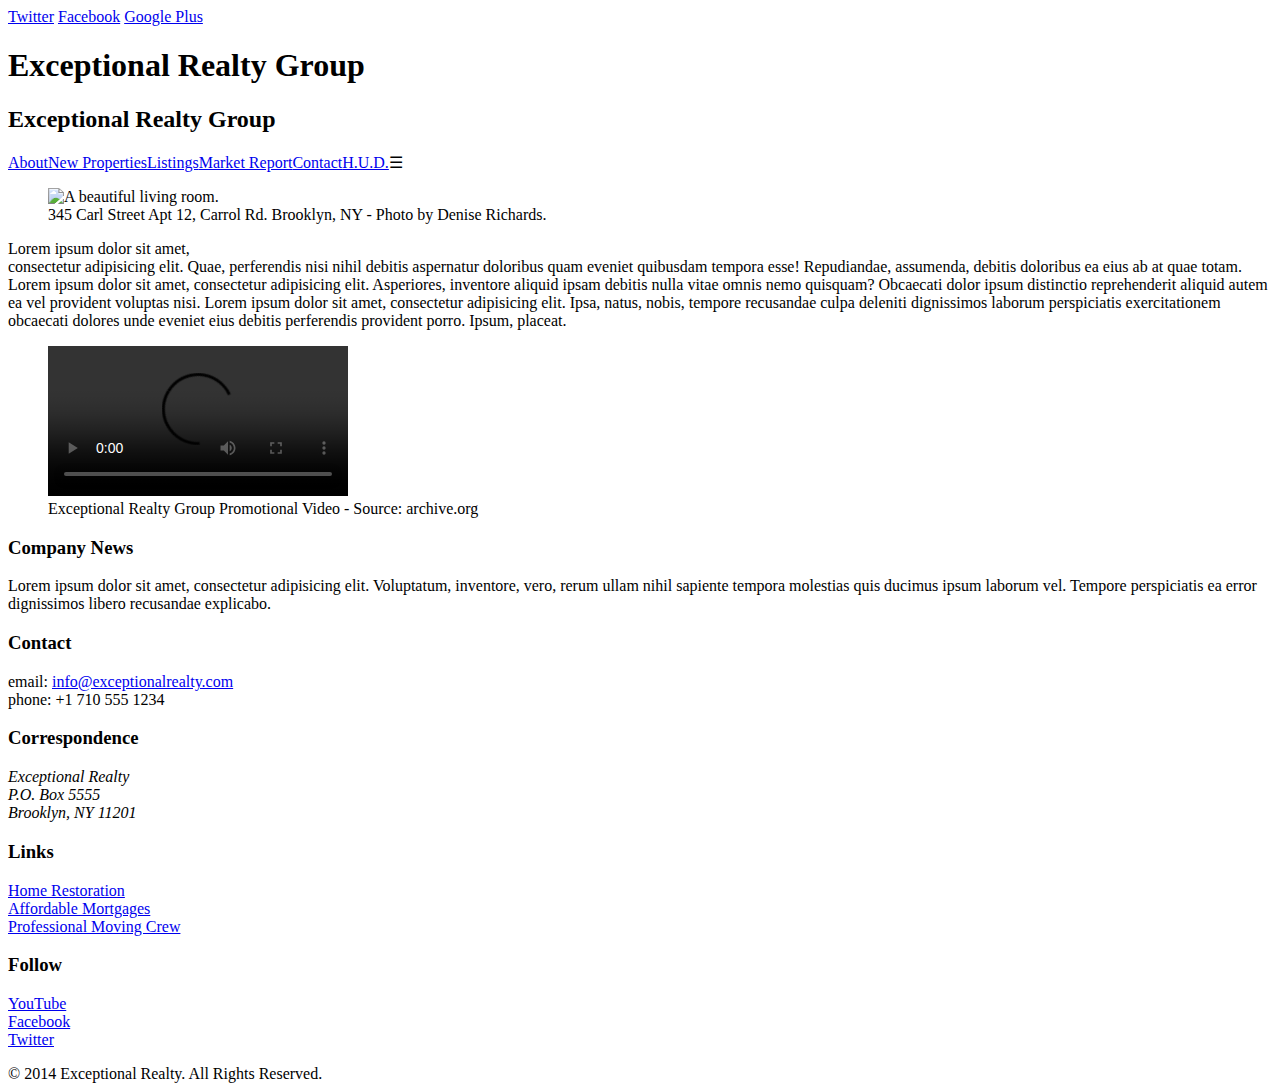
==== index.html @ ee2a0055 "automatically backed up by learn" ====
<!DOCTYPE html>
<html lang="en">
  <head>
    <meta charset="UTF-8">
    <meta name="viewport" content="width=device-width" initial-scale=1.0, minimum-scale=1.0, maximum-scale=1.0>
    <title>Exceptional Realty Group - Luxury Homes - About</title>
    <link rel="stylesheet" href="http://cdnjs.cloudflare.com/ajax/libs/normalize/3.0.0/normalize.min.css">
    <link rel="stylesheet" href="css/style.css">
    <link rel="stylesheet" href="/css/responsive.css">
    <link rel="stylesheet" type="text/css" href="css/responsive.css">
    <script src="http://cdnjs.cloudflare.com/ajax/libs/modernizr/2.7.1/modernizr.min.js"></script>
  </head>
  <body>
    <div id="social">
      <a class="twit" href="#" title="Twitter">Twitter</a>
      <a class="fbook" href="#" title="Facebook">Facebook</a>
      <a class="gplus" href="#" title="Google Plus">Google Plus</a>
    </div>
    
    <div class="white-wood">
      <header class="medium-fade shadow">
        <div class="wrapper">
          <div id="logo">
            <h1>Exceptional Realty Group</h1>
            <h2>Exceptional Realty Group</h2>
          </div>
        </div><!-- .wrapper -->
        <div id="navbar" class="light-fade">
          <div class="wrapper">
            <nav class="clearfix">
              <a class="selected" href="index.html">About</a><a href="new-properties.html">New Properties</a><a href="real-estate-listings.html">Listings</a><a href="market-report.html">Market Report</a><a href="contact.html">Contact</a><a href="http://hud.gov" target="_blank">H.U.D.</a><a class="menu-icon">&#9776;</a>
            </nav>
          </div><!-- .wrapper -->
        </div><!-- #navbar -->
      </header>

      <div class="wrapper clearfix">

        <section id="featured-property" class="col-3 first shadow">
          <figure>
            <img src="images/intro-pic.jpg" alt="A beautiful living room." title="Welcome to Exceptional Realty Group">
            <figcaption>345 Carl Street Apt 12, Carrol Rd. Brooklyn, NY - Photo by Denise Richards.</figcaption>
          </figure>

          <p>Lorem ipsum dolor sit amet,<br> consectetur adipisicing elit. Quae, perferendis nisi nihil debitis aspernatur doloribus quam eveniet quibusdam tempora esse! Repudiandae, assumenda, debitis doloribus ea eius ab at quae totam. Lorem ipsum dolor sit amet, consectetur adipisicing elit. Asperiores, inventore aliquid ipsam debitis nulla vitae omnis nemo quisquam? Obcaecati dolor ipsum distinctio reprehenderit aliquid autem ea vel provident voluptas nisi. Lorem ipsum dolor sit amet, consectetur adipisicing elit. Ipsa, natus, nobis, tempore recusandae culpa deleniti dignissimos laborum perspiciatis exercitationem obcaecati dolores unde eveniet eius debitis perferendis provident porro. Ipsum, placeat.</p>
        </section>

        <section id="promotional" class="col-2 first shadow">
          <figure>
            <video controls>
              <source src="videos/real-estate.mp4" type="video/mp4"> 
              <source src="videos/real-estate.ogv" type="video/ogg">
              Your browser does not support HTML5 video. <a href="http://browsehappy.com" target="_blank">Please upgrade your browser</a>.
            </video>
            <figcaption>Exceptional Realty Group Promotional Video - Source: archive.org</figcaption>
          </figure>
        </section>

        <section id="news" class="col-1 shadow">
          <h3>Company News</h3>
          <p>Lorem ipsum dolor sit amet, consectetur adipisicing elit. Voluptatum, inventore, vero, rerum ullam nihil sapiente tempora molestias quis ducimus ipsum laborum vel. Tempore perspiciatis ea error dignissimos libero recusandae explicabo.</p>
        </section>
        
      </div><!-- .wrapper -->
    </div><!-- .white-wood -->

    <section id="details" class="medium-fade">
      <div class="wrapper clearfix">
        <div class="col-1 first border-right">
          <h3>Contact</h3>
          <p>
            email: <a href="mailto:info@exceptionalrealty.com">info@exceptionalrealty.com</a><br>
            phone: +1 710 555 1234
          </p>
          <h3>Correspondence</h3>
          <address>
            Exceptional Realty<br>
            P.O. Box 5555<br>
            Brooklyn, NY 11201
          </address>
        </div>

        <div class="col-1 border-right">
          <h3>Links</h3>
          <p>
            <a href="#" target="_blank">Home Restoration</a><br>
            <a href="#" target="_blank">Affordable Mortgages</a><br>
            <a href="#" target="_blank">Professional Moving Crew</a>
          </p>
        </div>

        <div class="col-1">
          <h3>Follow</h3>
          <p>
            <a href="#" target="_blank">YouTube</a><br>
            <a href="#" target="_blank">Facebook</a><br>
            <a href="#" target="_blank">Twitter</a>
          </p>
        </div>
      </div><!-- .wrapper -->
    </section>

    <footer>
      &copy; 2014 Exceptional Realty. All Rights Reserved.
    </footer>

  </body>
</html>
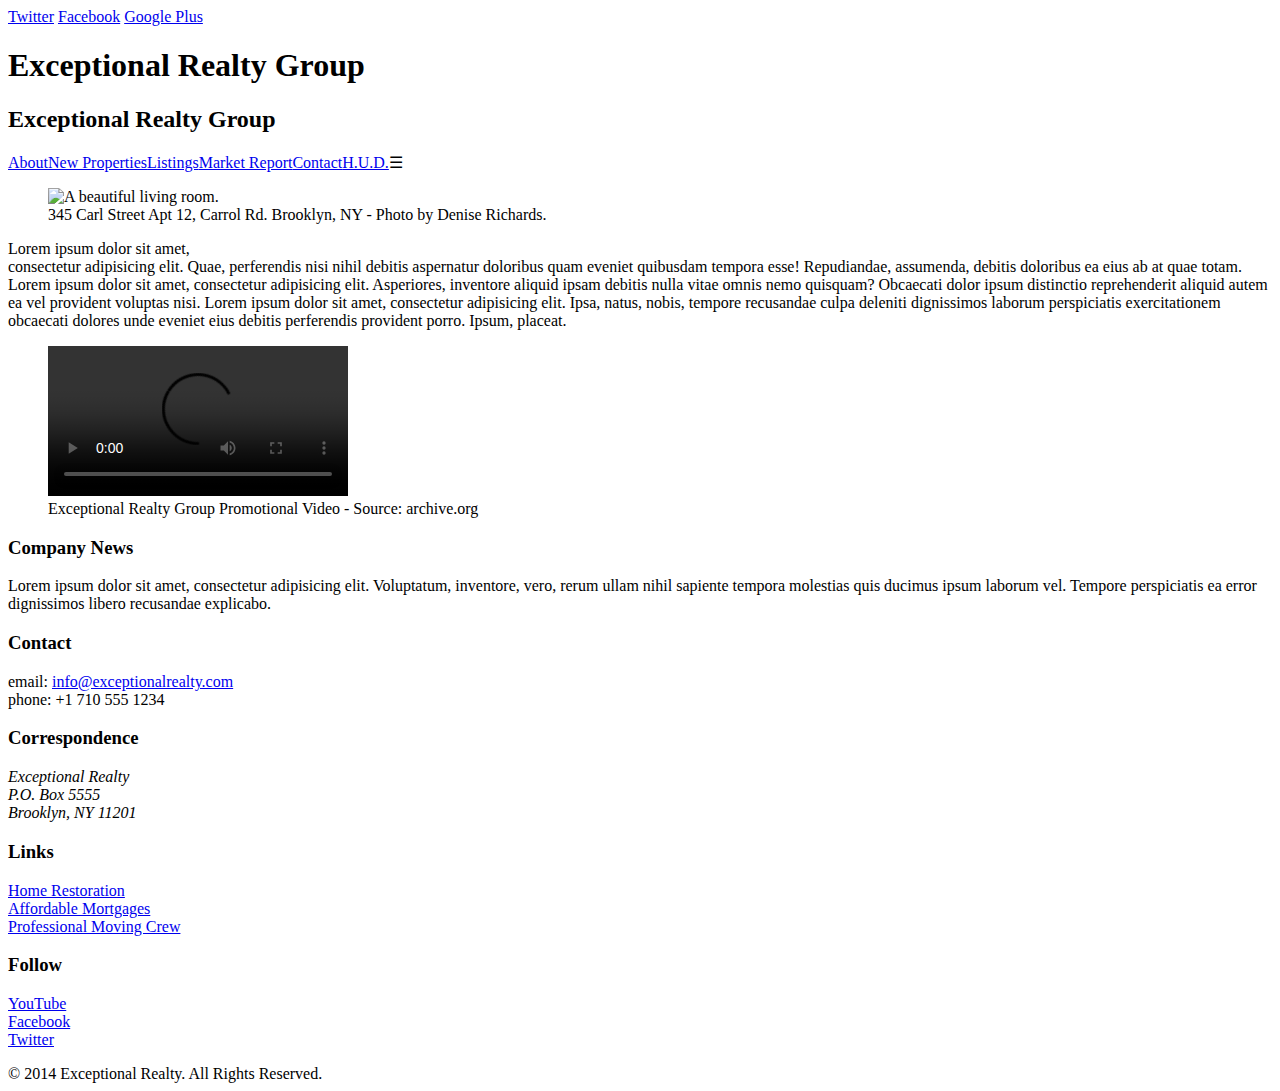
==== commit 9f5ef164: "automatically backed up by learn" ====
--- a/index.html
+++ b/index.html
@@ -16,7 +16,7 @@
       <a class="fbook" href="#" title="Facebook">Facebook</a>
       <a class="gplus" href="#" title="Google Plus">Google Plus</a>
     </div>
-    
+
     <div class="white-wood">
       <header class="medium-fade shadow">
         <div class="wrapper">
@@ -48,7 +48,7 @@
         <section id="promotional" class="col-2 first shadow">
           <figure>
             <video controls>
-              <source src="videos/real-estate.mp4" type="video/mp4"> 
+              <source src="videos/real-estate.mp4" type="video/mp4">
               <source src="videos/real-estate.ogv" type="video/ogg">
               Your browser does not support HTML5 video. <a href="http://browsehappy.com" target="_blank">Please upgrade your browser</a>.
             </video>
@@ -60,7 +60,7 @@
           <h3>Company News</h3>
           <p>Lorem ipsum dolor sit amet, consectetur adipisicing elit. Voluptatum, inventore, vero, rerum ullam nihil sapiente tempora molestias quis ducimus ipsum laborum vel. Tempore perspiciatis ea error dignissimos libero recusandae explicabo.</p>
         </section>
-        
+
       </div><!-- .wrapper -->
     </div><!-- .white-wood -->
 
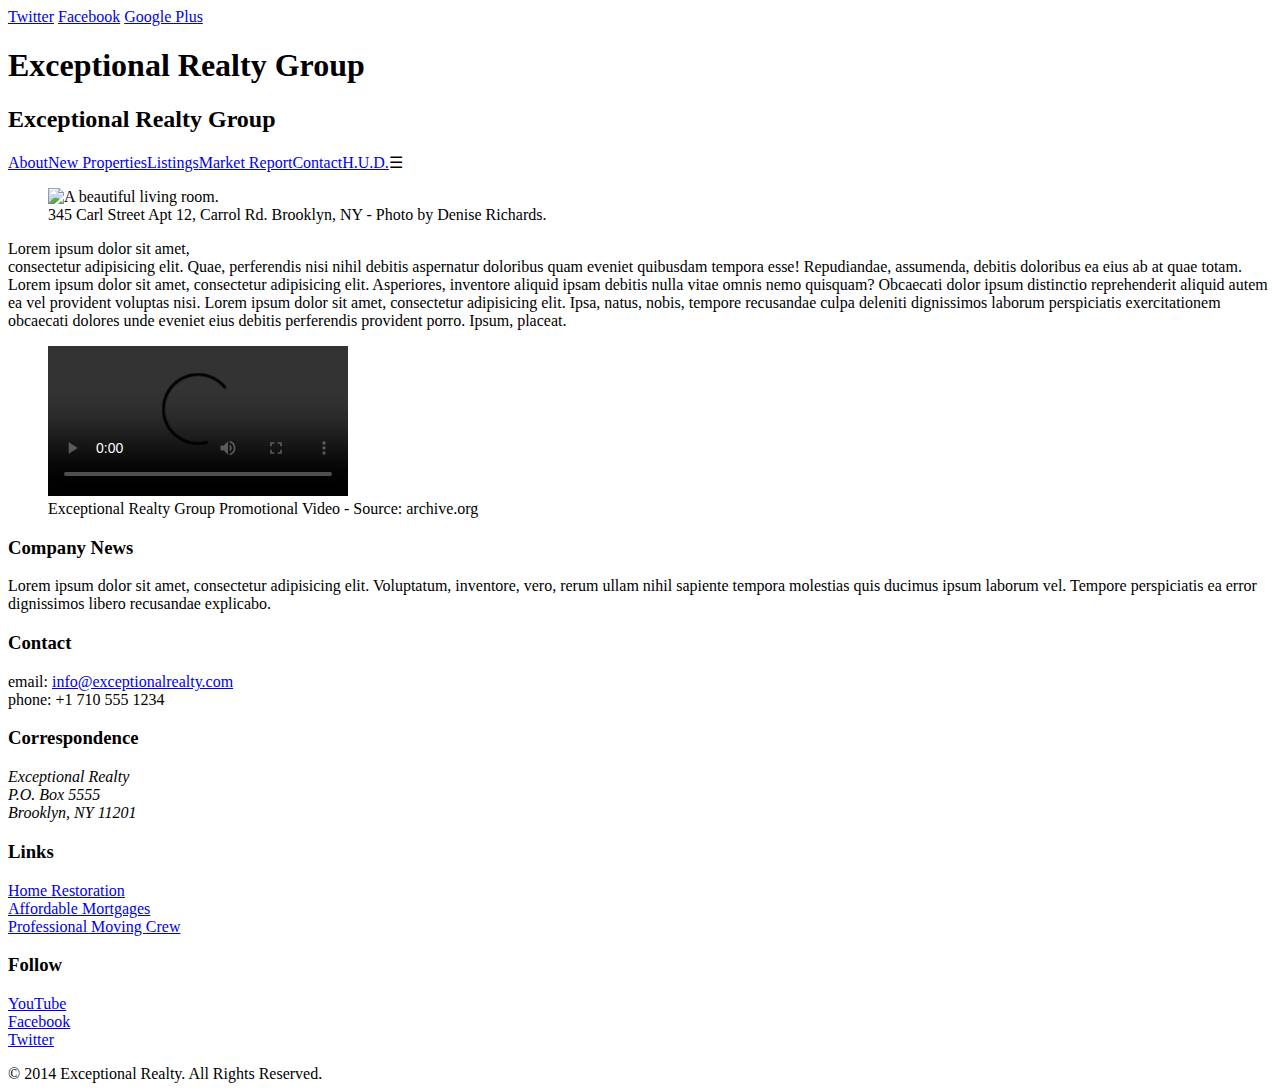
==== commit 5b1e7757: "automatically backed up by learn" ====
--- a/index.html
+++ b/index.html
@@ -5,7 +5,7 @@
     <meta name="viewport" content="width=device-width" initial-scale=1.0, minimum-scale=1.0, maximum-scale=1.0>
     <title>Exceptional Realty Group - Luxury Homes - About</title>
     <link rel="stylesheet" href="http://cdnjs.cloudflare.com/ajax/libs/normalize/3.0.0/normalize.min.css">
-    <link rel="stylesheet" href="css/style.css">
+    <link rel="stylesheet" href="/css/style.css">
     <link rel="stylesheet" href="/css/responsive.css">
     <link rel="stylesheet" type="text/css" href="css/responsive.css">
     <script src="http://cdnjs.cloudflare.com/ajax/libs/modernizr/2.7.1/modernizr.min.js"></script>
--- a/css/responsive.css
+++ b/css/responsive.css
@@ -0,0 +1,14 @@
+@@media only screen and (max-width: 1120px) {
+  .wrapper{
+    width: 90%;
+  }
+  #social {
+    position: absolute;
+    top: 82px;
+    right: 4%;
+    width: auto;
+  }
+  #social a {
+    display: inline-block;
+  }
+}
--- a/css/responsive.css
+++ b/css/responsive.css
@@ -0,0 +1,14 @@
+@@media only screen and (max-width: 1120px) {
+  .wrapper{
+    width: 90%;
+  }
+  #social {
+    position: absolute;
+    top: 82px;
+    right: 4%;
+    width: auto;
+  }
+  #social a {
+    display: inline-block;
+  }
+}
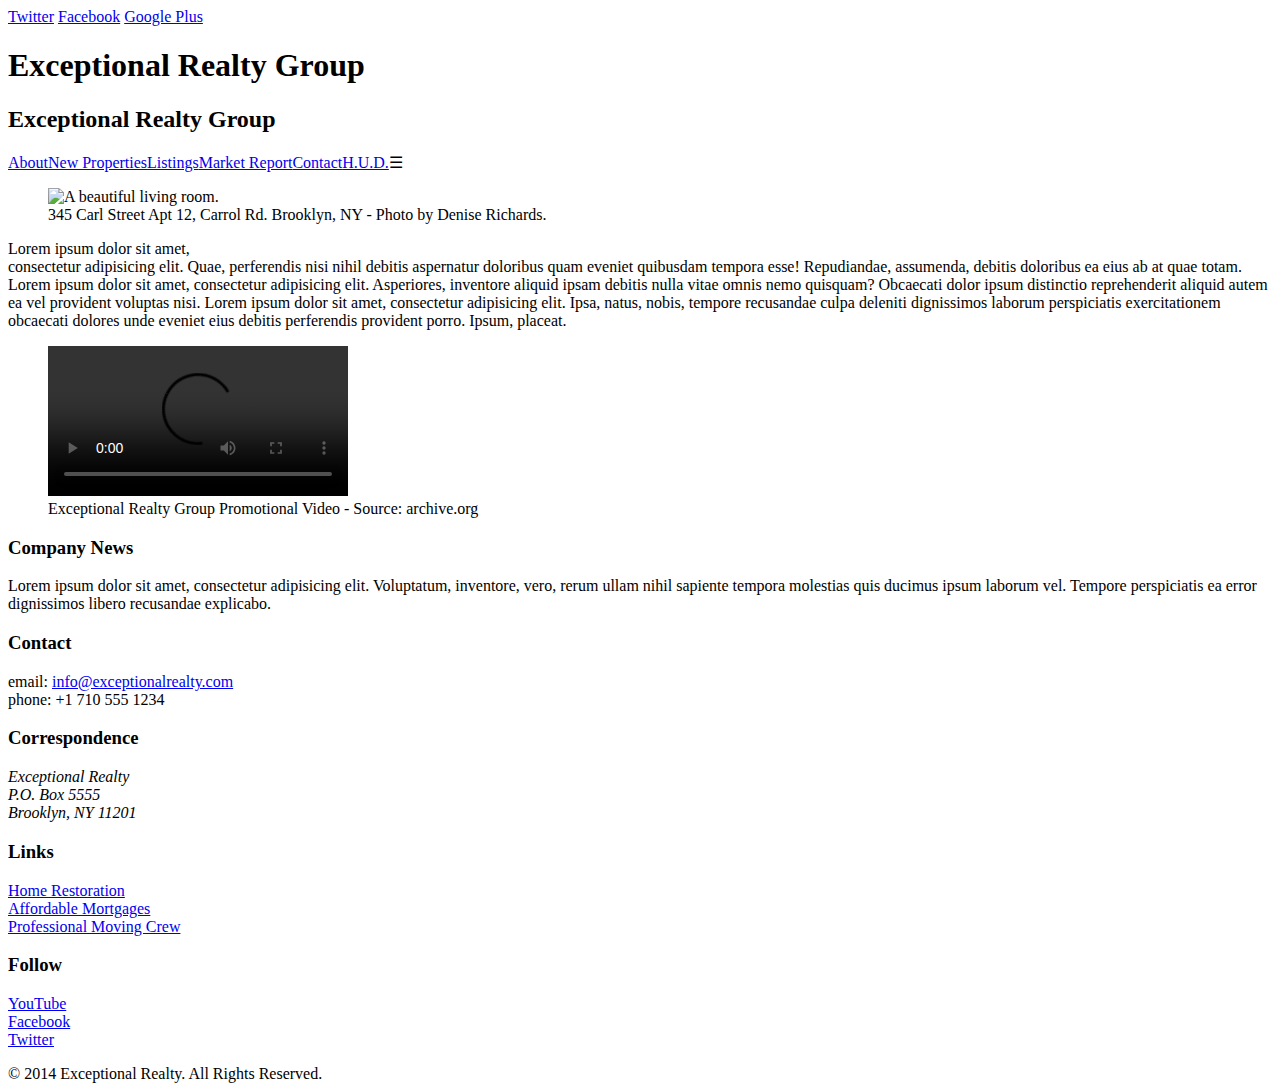
==== commit 70595121: "automatically backed up by learn" ====
--- a/index.html
+++ b/index.html
@@ -7,7 +7,7 @@
     <link rel="stylesheet" href="http://cdnjs.cloudflare.com/ajax/libs/normalize/3.0.0/normalize.min.css">
     <link rel="stylesheet" href="/css/style.css">
     <link rel="stylesheet" href="/css/responsive.css">
-    <link rel="stylesheet" type="text/css" href="css/responsive.css">
+    <link rel="stylesheet" type="text/css" href="/css/responsive.css">
     <script src="http://cdnjs.cloudflare.com/ajax/libs/modernizr/2.7.1/modernizr.min.js"></script>
   </head>
   <body>
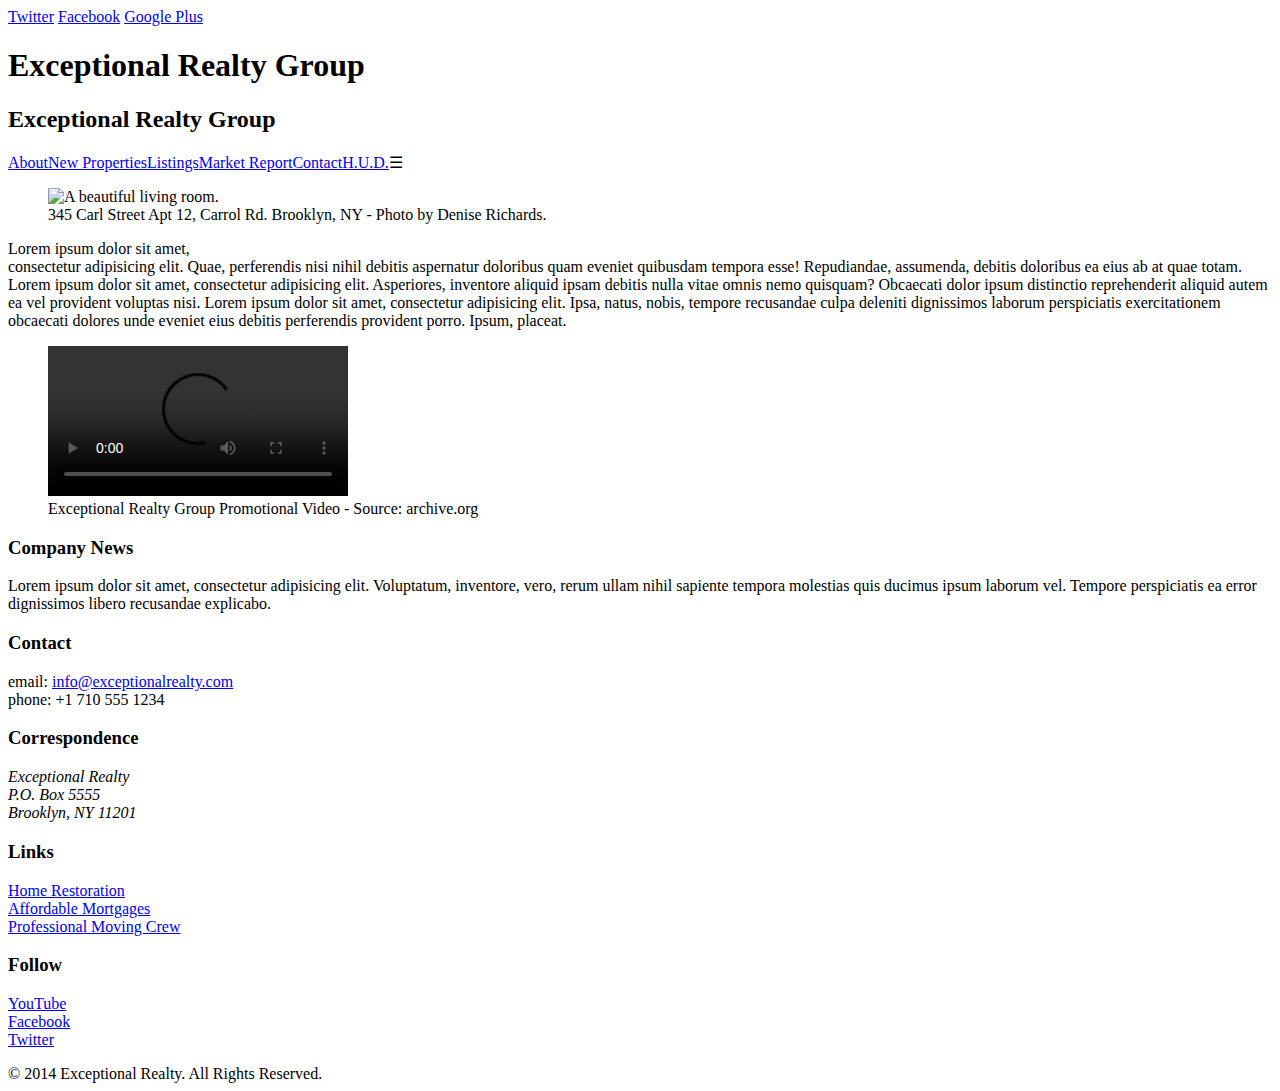
==== commit cdd313e2: "automatically backed up by learn" ====
--- a/index.html
+++ b/index.html
@@ -7,7 +7,7 @@
     <link rel="stylesheet" href="http://cdnjs.cloudflare.com/ajax/libs/normalize/3.0.0/normalize.min.css">
     <link rel="stylesheet" href="/css/style.css">
     <link rel="stylesheet" href="/css/responsive.css">
-    <link rel="stylesheet" type="text/css" href="/css/responsive.css">
+    <link rel="stylesheet" href="/css/responsive.css">
     <script src="http://cdnjs.cloudflare.com/ajax/libs/modernizr/2.7.1/modernizr.min.js"></script>
   </head>
   <body>
